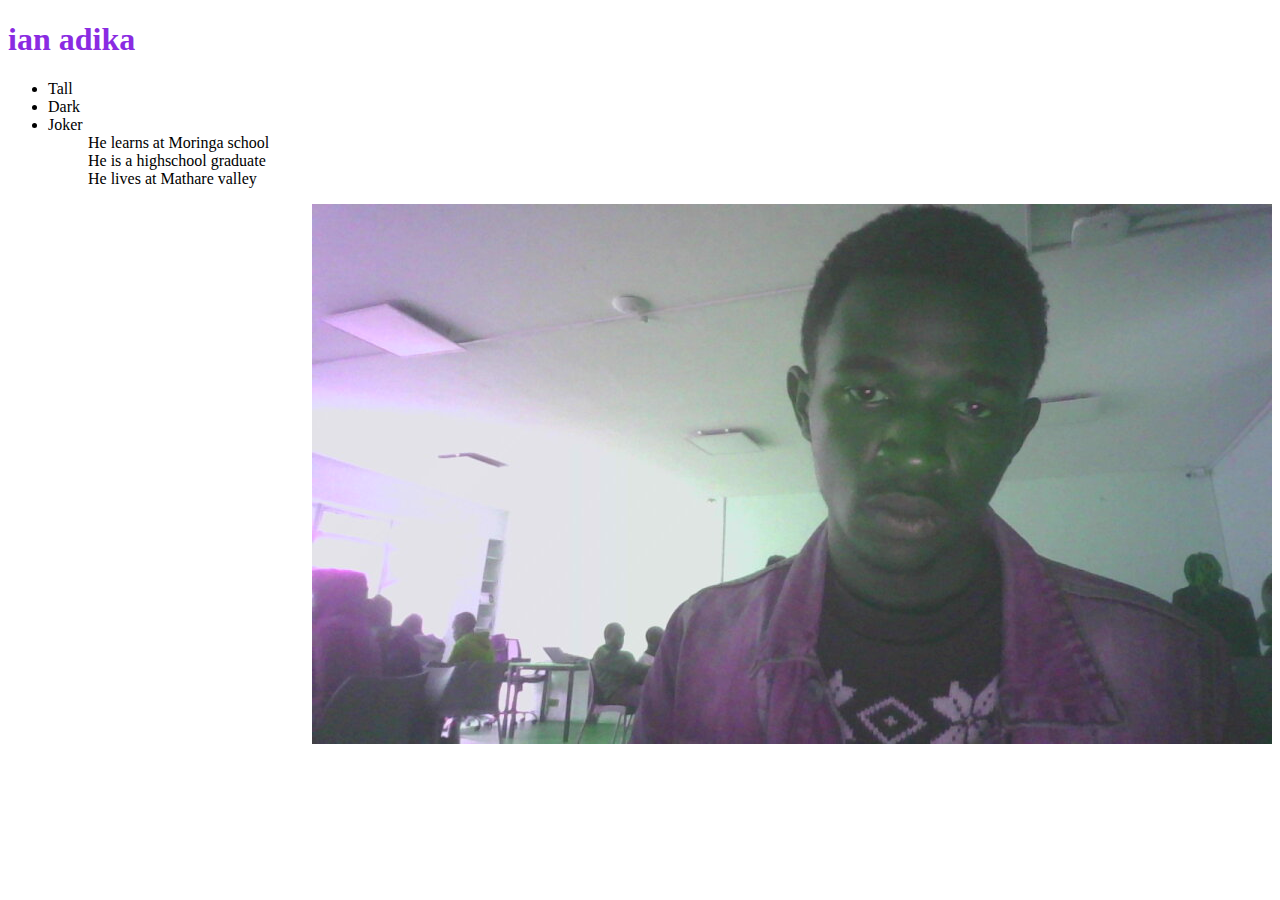
==== document/index.html @ bcd5367c "made changes to file" ====
<!DOCTYPE html>
<html>
    <head>
        <title>portfolio</title>
    <link rel="stylesheet" href="style.css">
    </head>
     <body>
        <h1>ian adika</h1>
        <p>
            <ul>
                <li>Tall</li>
                <li>Dark</li>
                <li>Joker</li>
                <ul>He learns at Moringa school</ul>
                <ul>He is a highschool graduate</ul>
                <ul>He lives at Mathare valley</ul>
            </ul>
        </p>
        <img style="float: right;"="width-min-content" src="2020-01-13-110211.jpg" alt="">
    </body>
</html>
---- document/style.css ----
h1{
    color: blueviolet;
}
img{
    align-items: flex-start;
}
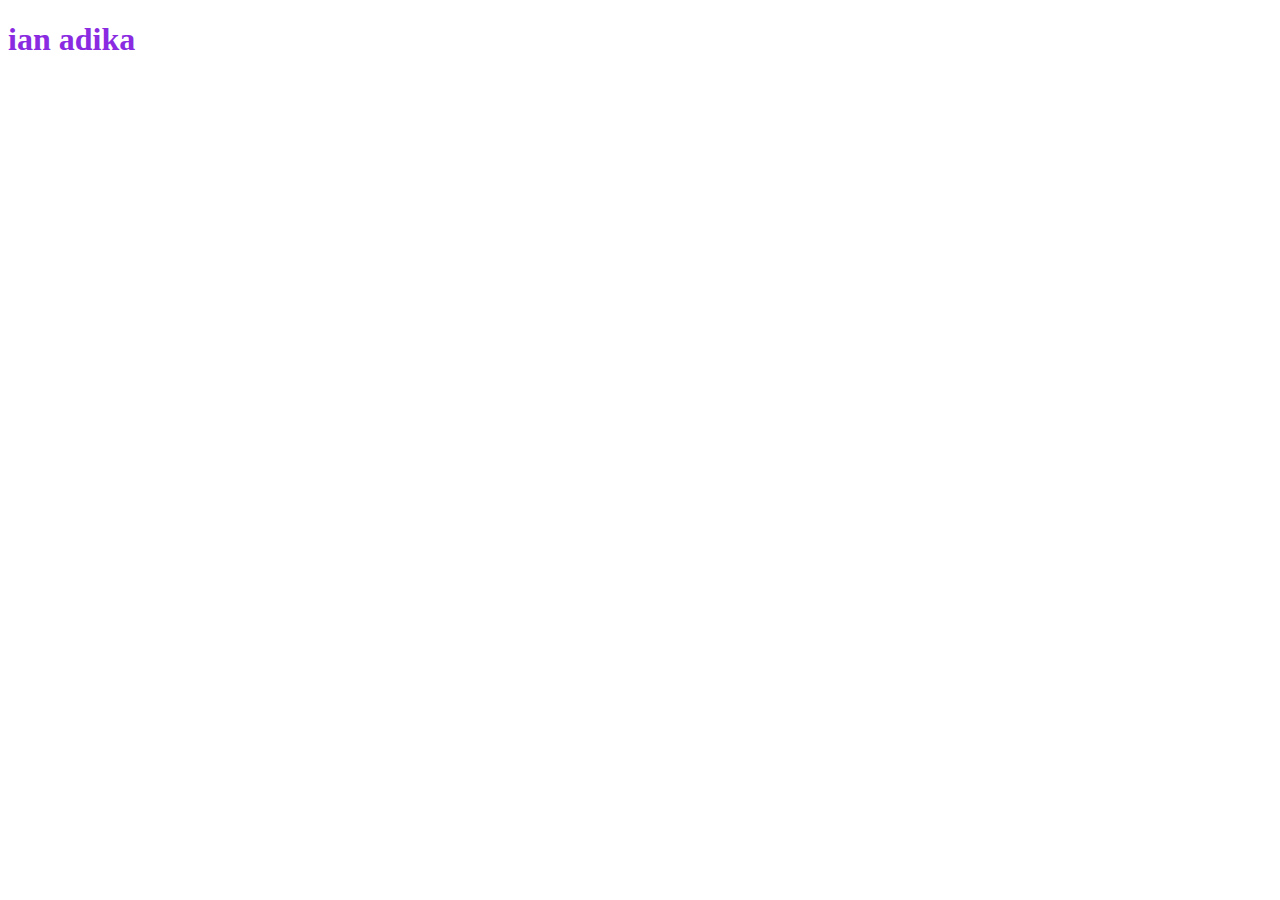
==== commit 8a338264: "add new files" ====
--- a/document/index.html
+++ b/document/index.html
@@ -13,7 +13,7 @@
                 <li>Joker</li>
                 <ul>He learns at Moringa school</ul>
                 <ul>He is a highschool graduate</ul>
-                <ul>He lives at Mathare valley</ul>
+                <ul>He lives at Mathare valleyz</ul>
             </ul>
         </p>
         <img style="float: right;"="width-min-content" src="2020-01-13-110211.jpg" alt="">
--- a/document/style.css
+++ b/document/style.css
@@ -1,6 +1,26 @@
 h1{
     color: blueviolet;
 }
+p{
+    font-family: 'Courier New', Courier, monospace;
+    color: chartreuse;
+    align-items: center;
+    font-size: larger;
+    font-weight: 500;
+    display: flexbox;
+    margin-top: auto;
+    margin: inherit;
+}
 img{
-    align-items: flex-start;
-}+    float: right;
+    width: min-content;
+}
+ul{
+    font-family: -apple-system, BlinkMacSystemFont, 'Segoe UI', Roboto, Oxygen, Ubuntu, Cantarell, 'Open Sans', 'Helvetica Neue', sans-serif;
+float: inline-start;
+font-size: 0vmax;
+margin-top: 0vmax;
+padding-bottom: 0vmin;
+background-color: lightcoral;
+
+  }